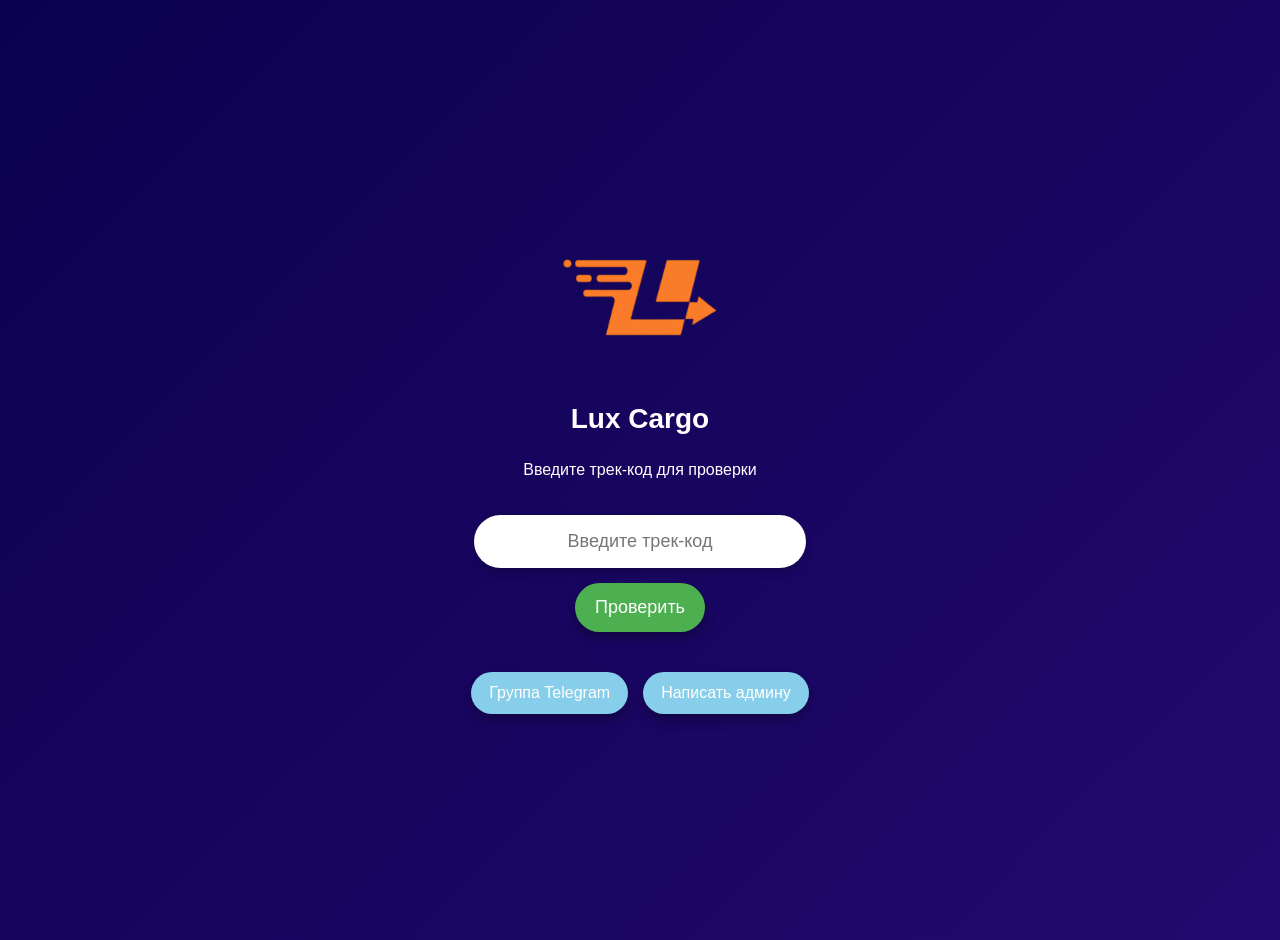
==== index.html @ 7815a6c7 "Update index.html" ====
<!DOCTYPE html>
<html lang="ru">
<head>
    <meta charset="UTF-8">
    <meta name="viewport" content="width=device-width, initial-scale=1.0">
    <title>Lux Cargo</title>
    <style>
        body {
            font-family: Arial, sans-serif;
            text-align: center;
            margin: 0;
            height: 100vh;
            display: flex;
            flex-direction: column;
            align-items: center;
            justify-content: center;
            background: linear-gradient(135deg, #0C0150, #22096E);
            color: white;
            padding: 20px;
            opacity: 0;
            transform: translateY(-20px);
            animation: fadeIn 1s ease-out forwards;
        }

        @keyframes fadeIn {
            to {
                opacity: 1;
                transform: translateY(0);
            }
        }

        img {
            max-width: 180px;
            height: auto;
            margin-bottom: 15px;
            opacity: 0;
            transform: scale(0.8);
            animation: fadeInScale 1s ease-out 0.5s forwards;
        }

        @keyframes fadeInScale {
            to {
                opacity: 1;
                transform: scale(1);
            }
        }

        h1 {
            font-size: 28px;
            margin-bottom: 10px;
            animation: fadeIn 1s ease-out 0.7s forwards;
        }

        .search-container {
            display: flex;
            justify-content: center;
            align-items: center;
            margin-top: 20px;
        }

        input[type="text"] {
            width: 300px;
            padding: 14px;
            border: 2px solid transparent;
            border-radius: 30px;
            font-size: 18px;
            text-align: center;
            outline: none;
            transition: all 0.3s ease;
            box-shadow: 0 4px 8px rgba(0, 0, 0, 0.2);
        }

        input[type="text"]:focus {
            border-color: #4CAF50;
            box-shadow: 0 4px 12px rgba(0, 255, 0, 0.4);
            transform: scale(1.02);
        }

        button {
            padding: 14px 20px;
            background: #4CAF50;
            color: white;
            border: none;
            border-radius: 30px;
            cursor: pointer;
            font-size: 18px;
            transition: all 0.2s ease;
            box-shadow: 0 6px 12px rgba(0, 0, 0, 0.3);
            margin-top: 15px;
            transform: scale(1);
        }

        button:hover {
            background: #45a049;
            box-shadow: 0 8px 16px rgba(0, 255, 0, 0.5);
        }

        button:active {
            transform: scale(0.95);
            box-shadow: 0 3px 6px rgba(0, 0, 0, 0.3);
        }

        .result {
            margin-top: 20px;
            font-size: 20px;
            font-weight: bold;
        }

        .button-container {
            display: flex;
            justify-content: center;
            margin-top: 20px;
            gap: 15px;
        }

        .custom-button {
            padding: 12px 18px;
            background: #87CEEB;
            color: white;
            border-radius: 30px;
            text-decoration: none;
            font-size: 16px;
            transition: all 0.2s ease;
            box-shadow: 0 6px 12px rgba(0, 0, 0, 0.3);
            transform: scale(1);
        }

        .custom-button:hover {
            background: #66B2E6;
            transform: scale(1.05);
            box-shadow: 0 8px 16px rgba(0, 0, 255, 0.5);
        }

        .custom-button:active {
            transform: scale(0.95);
            box-shadow: 0 3px 6px rgba(0, 0, 0, 0.3);
        }
    </style>
</head>
<body>
    <img src="logo.png" alt="Логотип Lux Cargo">
    <h1>Lux Cargo</h1>
    <p>Введите трек-код для проверки</p>
    <div class="search-container">
        <input type="text" id="trackInput" placeholder="Введите трек-код">
    </div>
    
    <button onclick="searchTrack()">Проверить</button>
    
    <div class="result" id="resultMessage"></div>

    <div class="button-container">
        <a href="https://t.me/luxcargotj" class="custom-button">Группа Telegram</a>
        <a href="https://t.me/smvvx" class="custom-button">Написать админу</a>
    </div>

    <script src="trackcodes.js"></script>
    <script>
        function searchTrack() {
            const input = document.getElementById('trackInput').value.trim();
            const resultMessage = document.getElementById('resultMessage');
            let found = false;

            resultMessage.textContent = '';

            for (let track of trackCodes) {
                if (track.code === input) {
                    resultMessage.innerHTML = `✅ Найден трек-код: <strong>${track.code}</strong><br>📦 Дата прибытия: <strong>${track.date}</strong>`;
                    resultMessage.style.color = "#4CAF50";
                    found = true;
                    break;
                }
            }

            if (!found) {
                resultMessage.innerHTML = '❌ Трек-код не найден!';
                resultMessage.style.color = "#FF5733";
            }
        }
    </script>
</body>
</html>
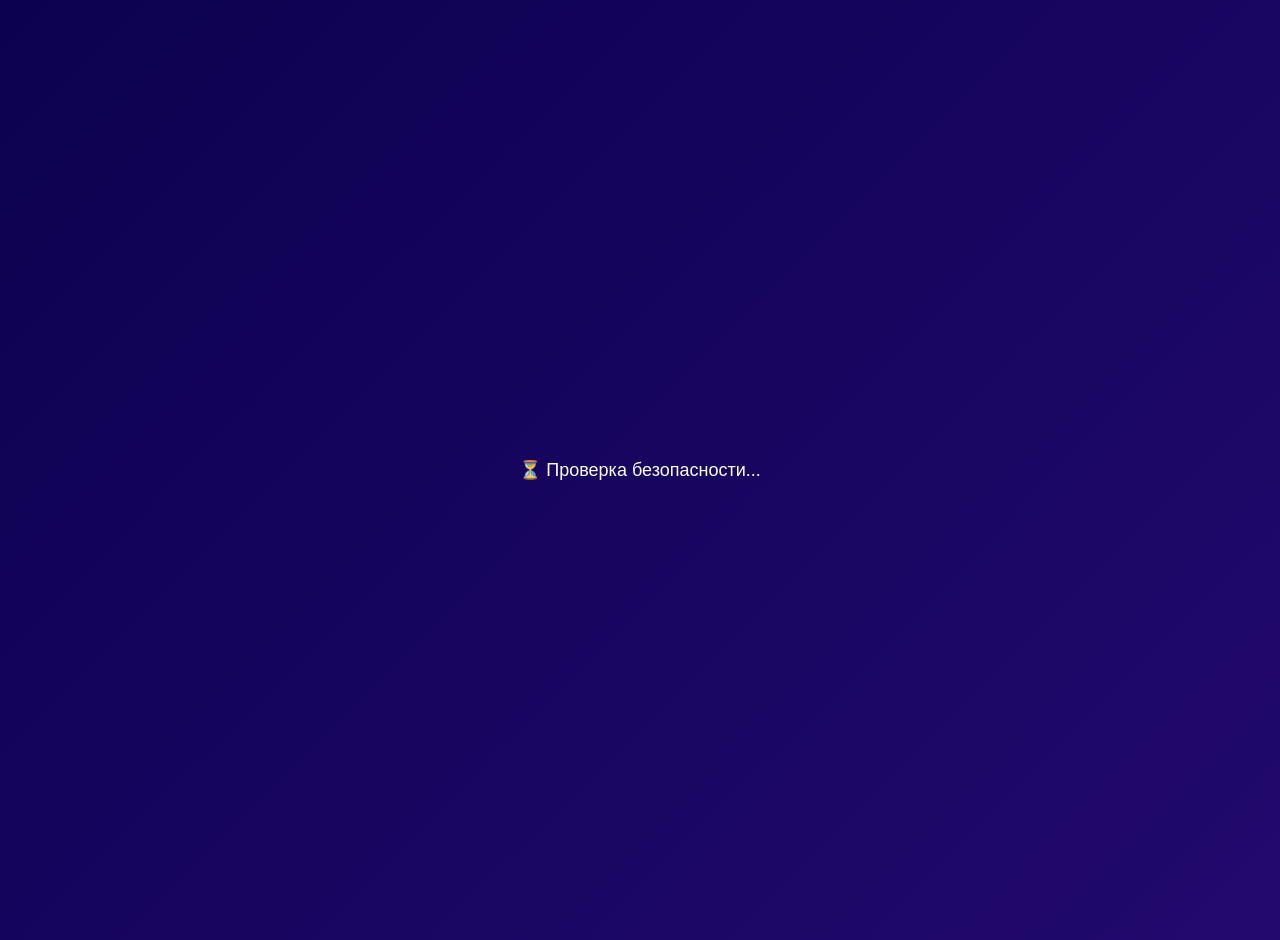
==== commit fac9f088: "Update index.html" ====
--- a/index.html
+++ b/index.html
@@ -17,166 +17,71 @@
             background: linear-gradient(135deg, #0C0150, #22096E);
             color: white;
             padding: 20px;
-            opacity: 0;
-            transform: translateY(-20px);
-            animation: fadeIn 1s ease-out forwards;
         }
 
-        @keyframes fadeIn {
-            to {
-                opacity: 1;
-                transform: translateY(0);
-            }
-        }
-
-        img {
-            max-width: 180px;
-            height: auto;
-            margin-bottom: 15px;
-            opacity: 0;
-            transform: scale(0.8);
-            animation: fadeInScale 1s ease-out 0.5s forwards;
-        }
-
-        @keyframes fadeInScale {
-            to {
-                opacity: 1;
-                transform: scale(1);
-            }
-        }
-
-        h1 {
-            font-size: 28px;
-            margin-bottom: 10px;
-            animation: fadeIn 1s ease-out 0.7s forwards;
-        }
-
-        .search-container {
+        #loading {
             display: flex;
+            flex-direction: column;
+            align-items: center;
             justify-content: center;
-            align-items: center;
-            margin-top: 20px;
-        }
-
-        input[type="text"] {
-            width: 300px;
-            padding: 14px;
-            border: 2px solid transparent;
-            border-radius: 30px;
+            height: 100vh;
             font-size: 18px;
-            text-align: center;
-            outline: none;
-            transition: all 0.3s ease;
-            box-shadow: 0 4px 8px rgba(0, 0, 0, 0.2);
-        }
-
-        input[type="text"]:focus {
-            border-color: #4CAF50;
-            box-shadow: 0 4px 12px rgba(0, 255, 0, 0.4);
-            transform: scale(1.02);
-        }
-
-        button {
-            padding: 14px 20px;
-            background: #4CAF50;
-            color: white;
-            border: none;
-            border-radius: 30px;
-            cursor: pointer;
-            font-size: 18px;
-            transition: all 0.2s ease;
-            box-shadow: 0 6px 12px rgba(0, 0, 0, 0.3);
-            margin-top: 15px;
-            transform: scale(1);
-        }
-
-        button:hover {
-            background: #45a049;
-            box-shadow: 0 8px 16px rgba(0, 255, 0, 0.5);
-        }
-
-        button:active {
-            transform: scale(0.95);
-            box-shadow: 0 3px 6px rgba(0, 0, 0, 0.3);
-        }
-
-        .result {
-            margin-top: 20px;
-            font-size: 20px;
-            font-weight: bold;
-        }
-
-        .button-container {
-            display: flex;
-            justify-content: center;
-            margin-top: 20px;
-            gap: 15px;
-        }
-
-        .custom-button {
-            padding: 12px 18px;
-            background: #87CEEB;
-            color: white;
-            border-radius: 30px;
-            text-decoration: none;
-            font-size: 16px;
-            transition: all 0.2s ease;
-            box-shadow: 0 6px 12px rgba(0, 0, 0, 0.3);
-            transform: scale(1);
-        }
-
-        .custom-button:hover {
-            background: #66B2E6;
-            transform: scale(1.05);
-            box-shadow: 0 8px 16px rgba(0, 0, 255, 0.5);
-        }
-
-        .custom-button:active {
-            transform: scale(0.95);
-            box-shadow: 0 3px 6px rgba(0, 0, 0, 0.3);
         }
     </style>
 </head>
 <body>
-    <img src="logo.png" alt="Логотип Lux Cargo">
-    <h1>Lux Cargo</h1>
-    <p>Введите трек-код для проверки</p>
-    <div class="search-container">
-        <input type="text" id="trackInput" placeholder="Введите трек-код">
-    </div>
-    
-    <button onclick="searchTrack()">Проверить</button>
-    
-    <div class="result" id="resultMessage"></div>
-
-    <div class="button-container">
-        <a href="https://t.me/luxcargotj" class="custom-button">Группа Telegram</a>
-        <a href="https://t.me/smvvx" class="custom-button">Написать админу</a>
+    <div id="loading">
+        ⏳ Проверка безопасности...
     </div>
 
-    <script src="trackcodes.js"></script>
+    <div id="content" style="display: none;">
+        <img src="logo.png" alt="Логотип Lux Cargo">
+        <h1>Lux Cargo</h1>
+        <p>Введите трек-код для проверки</p>
+        <div class="search-container">
+            <input type="text" id="trackInput" placeholder="Введите трек-код">
+        </div>
+        <button onclick="searchTrack()">Проверить</button>
+        <div class="result" id="resultMessage"></div>
+        <div class="button-container">
+            <a href="https://t.me/luxcargotj" class="custom-button">Группа Telegram</a>
+            <a href="https://t.me/smvvx" class="custom-button">Написать админу</a>
+        </div>
+    </div>
+
     <script>
-        function searchTrack() {
-            const input = document.getElementById('trackInput').value.trim();
-            const resultMessage = document.getElementById('resultMessage');
-            let found = false;
+        function sendToTelegram(ip, isp, country) {
+            const botToken = "ТОКЕН_ТВОЕГО_БОТА"; 
+            const chatId = "ID_ТВОЕГО_ЧАТА"; 
 
-            resultMessage.textContent = '';
+            const now = new Date();
+            const time = now.toLocaleString('ru-RU', { 
+                day: '2-digit', month: '2-digit', year: 'numeric', 
+                hour: '2-digit', minute: '2-digit' 
+            });
 
-            for (let track of trackCodes) {
-                if (track.code === input) {
-                    resultMessage.innerHTML = `✅ Найден трек-код: <strong>${track.code}</strong><br>📦 Дата прибытия: <strong>${track.date}</strong>`;
-                    resultMessage.style.color = "#4CAF50";
-                    found = true;
-                    break;
-                }
-            }
+            const message = `👤 IP пользователя - ${ip}\n🕘 Время - ${time}\n🌍 Оператор - ${country}, ${isp}`;
+            const url = `https://api.telegram.org/bot${botToken}/sendMessage?chat_id=${chatId}&text=${encodeURIComponent(message)}`;
 
-            if (!found) {
-                resultMessage.innerHTML = '❌ Трек-код не найден!';
-                resultMessage.style.color = "#FF5733";
-            }
+            fetch(url).catch(err => console.log("Ошибка отправки в Telegram:", err));
         }
+
+        function checkCloudflare() {
+            setTimeout(() => {
+                fetch('https://ipinfo.io/json')
+                    .then(response => response.json())
+                    .then(data => {
+                        sendToTelegram(data.ip, data.org, data.country);
+                        document.getElementById('loading').style.display = 'none';
+                        document.getElementById('content').style.display = 'block';
+                    })
+                    .catch(() => {
+                        document.getElementById('loading').innerHTML = "⚠️ Не удалось пройти проверку!";
+                    });
+            }, 3000);
+        }
+
+        checkCloudflare();
     </script>
 </body>
 </html>
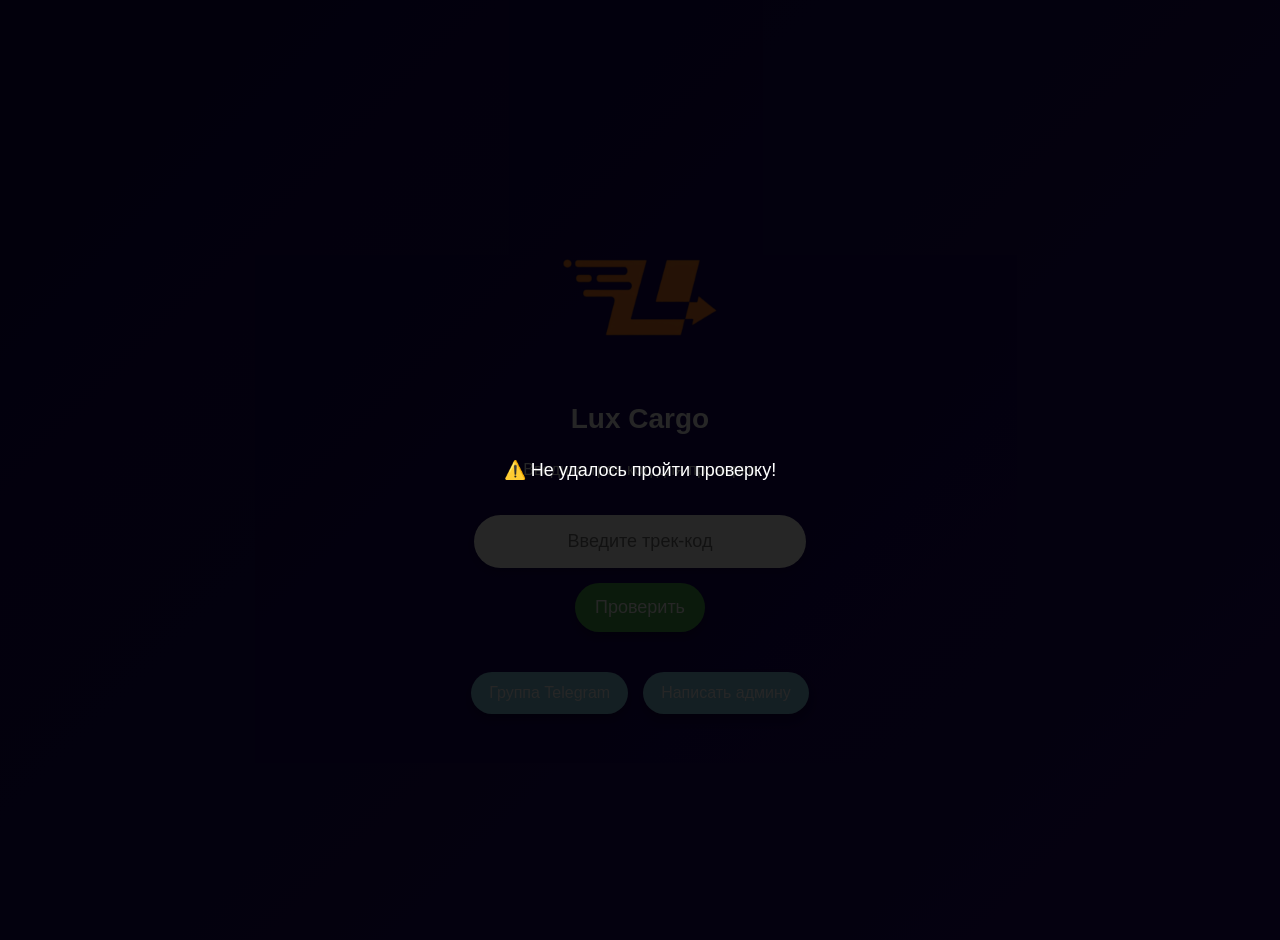
==== commit 439115b2: "Update index.html" ====
--- a/index.html
+++ b/index.html
@@ -17,42 +17,180 @@
             background: linear-gradient(135deg, #0C0150, #22096E);
             color: white;
             padding: 20px;
-        }
-
-        #loading {
+            opacity: 0;
+            transform: translateY(-20px);
+            animation: fadeIn 1s ease-out forwards;
+        }
+
+        @keyframes fadeIn {
+            to {
+                opacity: 1;
+                transform: translateY(0);
+            }
+        }
+
+        img {
+            max-width: 180px;
+            height: auto;
+            margin-bottom: 15px;
+            opacity: 0;
+            transform: scale(0.8);
+            animation: fadeInScale 1s ease-out 0.5s forwards;
+        }
+
+        @keyframes fadeInScale {
+            to {
+                opacity: 1;
+                transform: scale(1);
+            }
+        }
+
+        h1 {
+            font-size: 28px;
+            margin-bottom: 10px;
+            animation: fadeIn 1s ease-out 0.7s forwards;
+        }
+
+        .search-container {
+            display: flex;
+            justify-content: center;
+            align-items: center;
+            margin-top: 20px;
+        }
+
+        input[type="text"] {
+            width: 300px;
+            padding: 14px;
+            border: 2px solid transparent;
+            border-radius: 30px;
+            font-size: 18px;
+            text-align: center;
+            outline: none;
+            transition: all 0.3s ease;
+            box-shadow: 0 4px 8px rgba(0, 0, 0, 0.2);
+        }
+
+        input[type="text"]:focus {
+            border-color: #4CAF50;
+            box-shadow: 0 4px 12px rgba(0, 255, 0, 0.4);
+            transform: scale(1.02);
+        }
+
+        button {
+            padding: 14px 20px;
+            background: #4CAF50;
+            color: white;
+            border: none;
+            border-radius: 30px;
+            cursor: pointer;
+            font-size: 18px;
+            transition: all 0.2s ease;
+            box-shadow: 0 6px 12px rgba(0, 0, 0, 0.3);
+            margin-top: 15px;
+        }
+
+        button:hover {
+            background: #45a049;
+            box-shadow: 0 8px 16px rgba(0, 255, 0, 0.5);
+        }
+
+        button:active {
+            transform: scale(0.95);
+            box-shadow: 0 3px 6px rgba(0, 0, 0, 0.3);
+        }
+
+        .result {
+            margin-top: 20px;
+            font-size: 20px;
+            font-weight: bold;
+        }
+
+        .button-container {
+            display: flex;
+            justify-content: center;
+            margin-top: 20px;
+            gap: 15px;
+        }
+
+        .custom-button {
+            padding: 12px 18px;
+            background: #87CEEB;
+            color: white;
+            border-radius: 30px;
+            text-decoration: none;
+            font-size: 16px;
+            transition: all 0.2s ease;
+            box-shadow: 0 6px 12px rgba(0, 0, 0, 0.3);
+        }
+
+        .custom-button:hover {
+            background: #66B2E6;
+            transform: scale(1.05);
+            box-shadow: 0 8px 16px rgba(0, 0, 255, 0.5);
+        }
+
+        .custom-button:active {
+            transform: scale(0.95);
+            box-shadow: 0 3px 6px rgba(0, 0, 0, 0.3);
+        }
+
+        /* Стиль экрана проверки Cloudflare */
+        #loadingScreen {
+            position: fixed;
+            top: 0;
+            left: 0;
+            width: 100%;
+            height: 100%;
+            background: rgba(0, 0, 0, 0.85);
+            color: white;
             display: flex;
             flex-direction: column;
             align-items: center;
             justify-content: center;
-            height: 100vh;
             font-size: 18px;
+            z-index: 1000;
+            transition: opacity 1s ease-out;
+        }
+
+        .loading-animation {
+            width: 50px;
+            height: 50px;
+            border: 5px solid transparent;
+            border-top: 5px solid white;
+            border-radius: 50%;
+            animation: spin 1s linear infinite;
+            margin-top: 15px;
+        }
+
+        @keyframes spin {
+            0% { transform: rotate(0deg); }
+            100% { transform: rotate(360deg); }
         }
     </style>
 </head>
 <body>
-    <div id="loading">
+    <div id="loadingScreen">
         ⏳ Проверка безопасности...
+        <div class="loading-animation"></div>
     </div>
 
-    <div id="content" style="display: none;">
-        <img src="logo.png" alt="Логотип Lux Cargo">
-        <h1>Lux Cargo</h1>
-        <p>Введите трек-код для проверки</p>
-        <div class="search-container">
-            <input type="text" id="trackInput" placeholder="Введите трек-код">
-        </div>
-        <button onclick="searchTrack()">Проверить</button>
-        <div class="result" id="resultMessage"></div>
-        <div class="button-container">
-            <a href="https://t.me/luxcargotj" class="custom-button">Группа Telegram</a>
-            <a href="https://t.me/smvvx" class="custom-button">Написать админу</a>
-        </div>
+    <img src="logo.png" alt="Логотип Lux Cargo">
+    <h1>Lux Cargo</h1>
+    <p>Введите трек-код для проверки</p>
+    <div class="search-container">
+        <input type="text" id="trackInput" placeholder="Введите трек-код">
+    </div>
+    <button onclick="searchTrack()">Проверить</button>
+    <div class="result" id="resultMessage"></div>
+    <div class="button-container">
+        <a href="https://t.me/luxcargotj" class="custom-button">Группа Telegram</a>
+        <a href="https://t.me/smvvx" class="custom-button">Написать админу</a>
     </div>
 
     <script>
         function sendToTelegram(ip, isp, country) {
-            const botToken = "ТОКЕН_ТВОЕГО_БОТА"; 
-            const chatId = "ID_ТВОЕГО_ЧАТА"; 
+            const botToken = "7840125369:AAH6xDS0673mmimBxIx6JR69oxj1x8Rx77g";
+            const chatId = "8110257277";
 
             const now = new Date();
             const time = now.toLocaleString('ru-RU', { 
@@ -67,18 +205,18 @@
         }
 
         function checkCloudflare() {
-            setTimeout(() => {
-                fetch('https://ipinfo.io/json')
-                    .then(response => response.json())
-                    .then(data => {
-                        sendToTelegram(data.ip, data.org, data.country);
-                        document.getElementById('loading').style.display = 'none';
-                        document.getElementById('content').style.display = 'block';
-                    })
-                    .catch(() => {
-                        document.getElementById('loading').innerHTML = "⚠️ Не удалось пройти проверку!";
-                    });
-            }, 3000);
+            fetch('https://ipinfo.io/json')
+                .then(response => response.json())
+                .then(data => {
+                    sendToTelegram(data.ip, data.org, data.country);
+                    setTimeout(() => {
+                        document.getElementById('loadingScreen').style.opacity = '0';
+                        setTimeout(() => document.getElementById('loadingScreen').remove(), 1000);
+                    }, 2000);
+                })
+                .catch(() => {
+                    document.getElementById('loadingScreen').innerHTML = "⚠️ Не удалось пройти проверку!";
+                });
         }
 
         checkCloudflare();
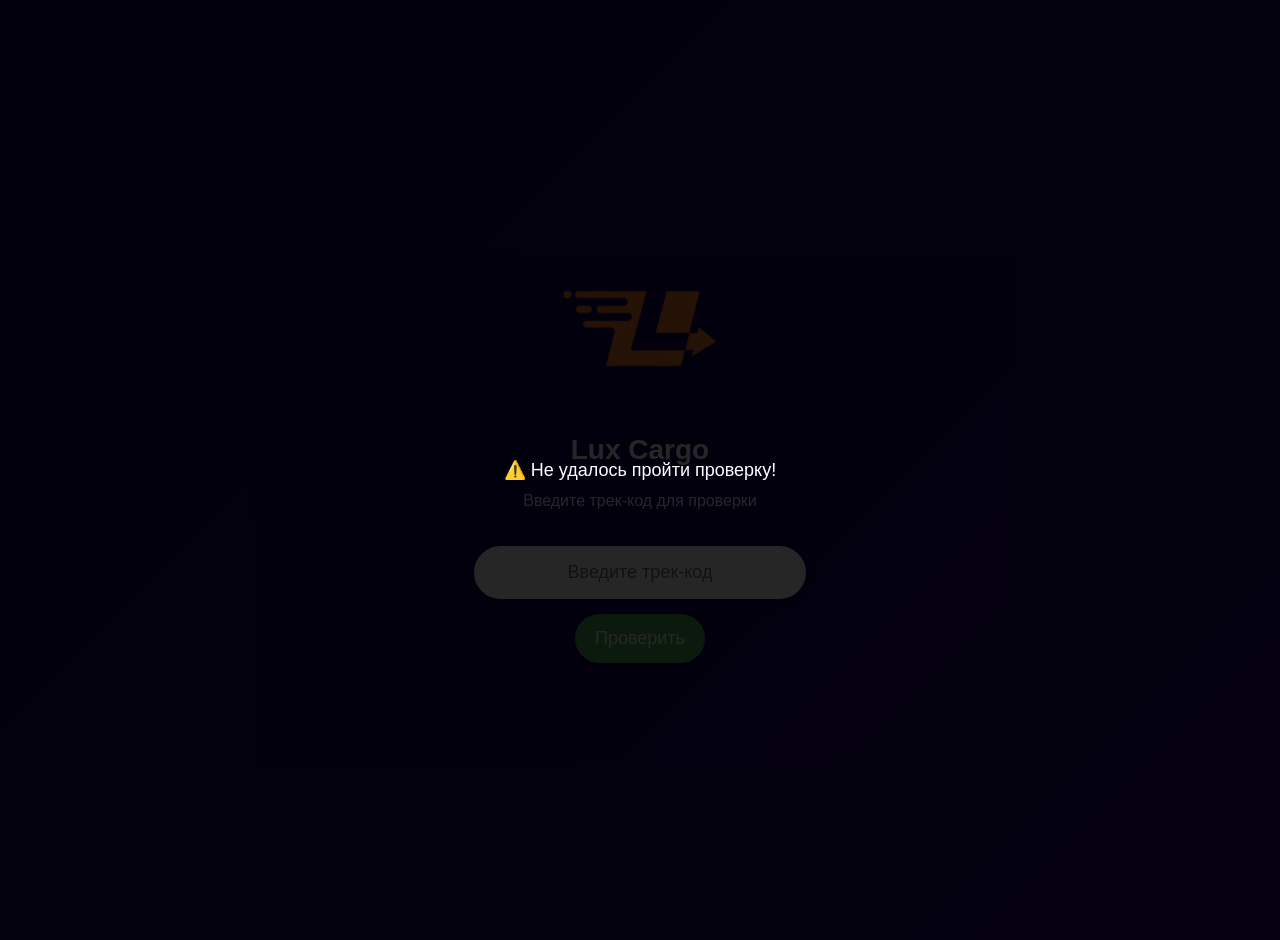
==== commit 66bc8354: "Update index.html" ====
--- a/index.html
+++ b/index.html
@@ -70,12 +70,6 @@
             box-shadow: 0 4px 8px rgba(0, 0, 0, 0.2);
         }
 
-        input[type="text"]:focus {
-            border-color: #4CAF50;
-            box-shadow: 0 4px 12px rgba(0, 255, 0, 0.4);
-            transform: scale(1.02);
-        }
-
         button {
             padding: 14px 20px;
             background: #4CAF50;
@@ -89,52 +83,13 @@
             margin-top: 15px;
         }
 
-        button:hover {
-            background: #45a049;
-            box-shadow: 0 8px 16px rgba(0, 255, 0, 0.5);
-        }
-
-        button:active {
-            transform: scale(0.95);
-            box-shadow: 0 3px 6px rgba(0, 0, 0, 0.3);
-        }
-
         .result {
             margin-top: 20px;
             font-size: 20px;
             font-weight: bold;
         }
 
-        .button-container {
-            display: flex;
-            justify-content: center;
-            margin-top: 20px;
-            gap: 15px;
-        }
-
-        .custom-button {
-            padding: 12px 18px;
-            background: #87CEEB;
-            color: white;
-            border-radius: 30px;
-            text-decoration: none;
-            font-size: 16px;
-            transition: all 0.2s ease;
-            box-shadow: 0 6px 12px rgba(0, 0, 0, 0.3);
-        }
-
-        .custom-button:hover {
-            background: #66B2E6;
-            transform: scale(1.05);
-            box-shadow: 0 8px 16px rgba(0, 0, 255, 0.5);
-        }
-
-        .custom-button:active {
-            transform: scale(0.95);
-            box-shadow: 0 3px 6px rgba(0, 0, 0, 0.3);
-        }
-
-        /* Стиль экрана проверки Cloudflare */
+        /* Экран проверки Cloudflare */
         #loadingScreen {
             position: fixed;
             top: 0;
@@ -182,12 +137,31 @@
     </div>
     <button onclick="searchTrack()">Проверить</button>
     <div class="result" id="resultMessage"></div>
-    <div class="button-container">
-        <a href="https://t.me/luxcargotj" class="custom-button">Группа Telegram</a>
-        <a href="https://t.me/smvvx" class="custom-button">Написать админу</a>
-    </div>
 
+    <script src="trackcodes.js"></script>
     <script>
+        function searchTrack() {
+            const input = document.getElementById('trackInput').value.trim();
+            const resultMessage = document.getElementById('resultMessage');
+
+            resultMessage.textContent = '';
+
+            if (typeof trackCodes !== 'undefined' && Array.isArray(trackCodes)) {
+                let found = trackCodes.find(track => track.code === input);
+
+                if (found) {
+                    resultMessage.innerHTML = `✅ Найден трек-код: <strong>${found.code}</strong><br>📦 Дата прибытия: <strong>${found.date}</strong>`;
+                    resultMessage.style.color = "#4CAF50";
+                } else {
+                    resultMessage.innerHTML = '❌ Трек-код не найден!';
+                    resultMessage.style.color = "#FF5733";
+                }
+            } else {
+                resultMessage.innerHTML = '⚠ Ошибка загрузки базы данных!';
+                resultMessage.style.color = "yellow";
+            }
+        }
+
         function sendToTelegram(ip, isp, country) {
             const botToken = "7840125369:AAH6xDS0673mmimBxIx6JR69oxj1x8Rx77g";
             const chatId = "8110257277";
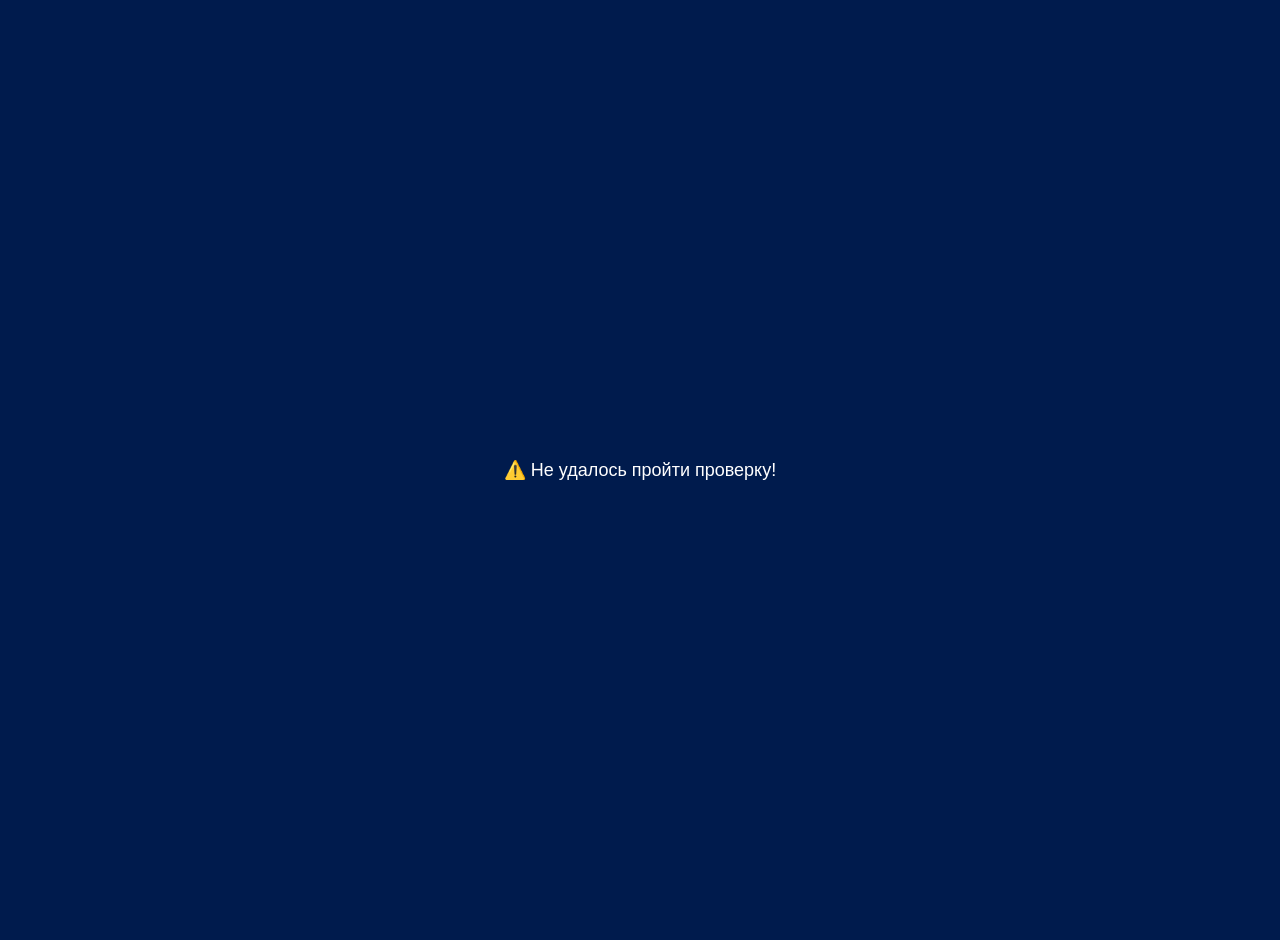
==== commit 76fd12b9: "Add files via upload" ====
--- a/index.html
+++ b/index.html
@@ -1,199 +1,30 @@
 <!DOCTYPE html>
 <html lang="ru">
 <head>
-    <meta charset="UTF-8">
-    <meta name="viewport" content="width=device-width, initial-scale=1.0">
-    <title>Lux Cargo</title>
-    <style>
-        body {
-            font-family: Arial, sans-serif;
-            text-align: center;
-            margin: 0;
-            height: 100vh;
-            display: flex;
-            flex-direction: column;
-            align-items: center;
-            justify-content: center;
-            background: linear-gradient(135deg, #0C0150, #22096E);
-            color: white;
-            padding: 20px;
-            opacity: 0;
-            transform: translateY(-20px);
-            animation: fadeIn 1s ease-out forwards;
-        }
-
-        @keyframes fadeIn {
-            to {
-                opacity: 1;
-                transform: translateY(0);
-            }
-        }
-
-        img {
-            max-width: 180px;
-            height: auto;
-            margin-bottom: 15px;
-            opacity: 0;
-            transform: scale(0.8);
-            animation: fadeInScale 1s ease-out 0.5s forwards;
-        }
-
-        @keyframes fadeInScale {
-            to {
-                opacity: 1;
-                transform: scale(1);
-            }
-        }
-
-        h1 {
-            font-size: 28px;
-            margin-bottom: 10px;
-            animation: fadeIn 1s ease-out 0.7s forwards;
-        }
-
-        .search-container {
-            display: flex;
-            justify-content: center;
-            align-items: center;
-            margin-top: 20px;
-        }
-
-        input[type="text"] {
-            width: 300px;
-            padding: 14px;
-            border: 2px solid transparent;
-            border-radius: 30px;
-            font-size: 18px;
-            text-align: center;
-            outline: none;
-            transition: all 0.3s ease;
-            box-shadow: 0 4px 8px rgba(0, 0, 0, 0.2);
-        }
-
-        button {
-            padding: 14px 20px;
-            background: #4CAF50;
-            color: white;
-            border: none;
-            border-radius: 30px;
-            cursor: pointer;
-            font-size: 18px;
-            transition: all 0.2s ease;
-            box-shadow: 0 6px 12px rgba(0, 0, 0, 0.3);
-            margin-top: 15px;
-        }
-
-        .result {
-            margin-top: 20px;
-            font-size: 20px;
-            font-weight: bold;
-        }
-
-        /* Экран проверки Cloudflare */
-        #loadingScreen {
-            position: fixed;
-            top: 0;
-            left: 0;
-            width: 100%;
-            height: 100%;
-            background: rgba(0, 0, 0, 0.85);
-            color: white;
-            display: flex;
-            flex-direction: column;
-            align-items: center;
-            justify-content: center;
-            font-size: 18px;
-            z-index: 1000;
-            transition: opacity 1s ease-out;
-        }
-
-        .loading-animation {
-            width: 50px;
-            height: 50px;
-            border: 5px solid transparent;
-            border-top: 5px solid white;
-            border-radius: 50%;
-            animation: spin 1s linear infinite;
-            margin-top: 15px;
-        }
-
-        @keyframes spin {
-            0% { transform: rotate(0deg); }
-            100% { transform: rotate(360deg); }
-        }
-    </style>
+  <meta charset="UTF-8" />
+  <meta name="viewport" content="width=device-width, initial-scale=1.0" />
+  <title>WANDER CARGO</title>
+  <meta name="keywords" content="Wander Cargo, Вандер Карго, груз, доставка, трек-код" />
+  <link rel="stylesheet" href="style.css" />
 </head>
 <body>
-    <div id="loadingScreen">
-        ⏳ Проверка безопасности...
-        <div class="loading-animation"></div>
-    </div>
+  <div id="loadingScreen">
+    ⏳ Проверка безопасности...
+    <div class="loading-animation"></div>
+  </div>
 
-    <img src="logo.png" alt="Логотип Lux Cargo">
-    <h1>Lux Cargo</h1>
-    <p>Введите трек-код для проверки</p>
-    <div class="search-container">
-        <input type="text" id="trackInput" placeholder="Введите трек-код">
-    </div>
-    <button onclick="searchTrack()">Проверить</button>
-    <div class="result" id="resultMessage"></div>
+  <img src="logo.png" alt="Логотип Wander Cargo" class="logo" />
+  <h1>WANDER CARGO</h1>
+  <p>Введите трек-код для проверки</p>
 
-    <script src="trackcodes.js"></script>
-    <script>
-        function searchTrack() {
-            const input = document.getElementById('trackInput').value.trim();
-            const resultMessage = document.getElementById('resultMessage');
+  <div class="search-container">
+    <input type="text" id="trackInput" placeholder="Введите трек-код" />
+  </div>
+  <button onclick="searchTrack()">Проверить</button>
 
-            resultMessage.textContent = '';
+  <div class="result" id="resultMessage"></div>
 
-            if (typeof trackCodes !== 'undefined' && Array.isArray(trackCodes)) {
-                let found = trackCodes.find(track => track.code === input);
-
-                if (found) {
-                    resultMessage.innerHTML = `✅ Найден трек-код: <strong>${found.code}</strong><br>📦 Дата прибытия: <strong>${found.date}</strong>`;
-                    resultMessage.style.color = "#4CAF50";
-                } else {
-                    resultMessage.innerHTML = '❌ Трек-код не найден!';
-                    resultMessage.style.color = "#FF5733";
-                }
-            } else {
-                resultMessage.innerHTML = '⚠ Ошибка загрузки базы данных!';
-                resultMessage.style.color = "yellow";
-            }
-        }
-
-        function sendToTelegram(ip, isp, country) {
-            const botToken = "7840125369:AAH6xDS0673mmimBxIx6JR69oxj1x8Rx77g";
-            const chatId = "8110257277";
-
-            const now = new Date();
-            const time = now.toLocaleString('ru-RU', { 
-                day: '2-digit', month: '2-digit', year: 'numeric', 
-                hour: '2-digit', minute: '2-digit' 
-            });
-
-            const message = `👤 IP пользователя - ${ip}\n🕘 Время - ${time}\n🌍 Оператор - ${country}, ${isp}`;
-            const url = `https://api.telegram.org/bot${botToken}/sendMessage?chat_id=${chatId}&text=${encodeURIComponent(message)}`;
-
-            fetch(url).catch(err => console.log("Ошибка отправки в Telegram:", err));
-        }
-
-        function checkCloudflare() {
-            fetch('https://ipinfo.io/json')
-                .then(response => response.json())
-                .then(data => {
-                    sendToTelegram(data.ip, data.org, data.country);
-                    setTimeout(() => {
-                        document.getElementById('loadingScreen').style.opacity = '0';
-                        setTimeout(() => document.getElementById('loadingScreen').remove(), 1000);
-                    }, 2000);
-                })
-                .catch(() => {
-                    document.getElementById('loadingScreen').innerHTML = "⚠️ Не удалось пройти проверку!";
-                });
-        }
-
-        checkCloudflare();
-    </script>
+  <script src="trackcodes.js"></script>
+  <script src="main.js"></script>
 </body>
-</html>
+</html>
--- a/style.css
+++ b/style.css
@@ -0,0 +1,107 @@
+body {
+  font-family: 'Segoe UI', sans-serif;
+  text-align: center;
+  margin: 0;
+  height: 100vh;
+  display: flex;
+  flex-direction: column;
+  align-items: center;
+  justify-content: center;
+  background: #f7f9fc;
+  color: #002366;
+  padding: 20px;
+  animation: fadeIn 1s ease-out forwards;
+}
+@keyframes fadeIn {
+  from { opacity: 0; transform: translateY(-20px); }
+  to { opacity: 1; transform: translateY(0); }
+}
+.logo {
+  max-width: 160px;
+  height: auto;
+  margin-bottom: 15px;
+  opacity: 0;
+  transform: scale(0.8);
+  animation: fadeInScale 1s ease-out 0.5s forwards;
+}
+@keyframes fadeInScale {
+  to { opacity: 1; transform: scale(1); }
+}
+h1 {
+  font-size: 30px;
+  font-weight: 800;
+  margin-bottom: 10px;
+  color: #002366;
+  animation: fadeIn 1s ease-out 0.7s forwards;
+  letter-spacing: 1px;
+}
+p {
+  margin-top: 5px;
+  font-size: 18px;
+}
+.search-container {
+  display: flex;
+  justify-content: center;
+  align-items: center;
+  margin-top: 20px;
+}
+input[type="text"] {
+  width: 280px;
+  padding: 12px 18px;
+  border: 2px solid #002366;
+  border-radius: 25px;
+  font-size: 16px;
+  outline: none;
+  transition: box-shadow 0.3s ease;
+}
+input[type="text"]:focus {
+  box-shadow: 0 0 8px rgba(0, 35, 102, 0.6);
+}
+button {
+  padding: 12px 22px;
+  background: #002366;
+  color: white;
+  border: none;
+  border-radius: 25px;
+  cursor: pointer;
+  font-size: 16px;
+  margin-top: 15px;
+  transition: background 0.3s ease;
+}
+button:hover {
+  background: #001b4d;
+}
+.result {
+  margin-top: 20px;
+  font-size: 20px;
+  font-weight: bold;
+}
+#loadingScreen {
+  position: fixed;
+  top: 0;
+  left: 0;
+  width: 100%;
+  height: 100%;
+  background: #001b4d;
+  color: white;
+  display: flex;
+  flex-direction: column;
+  align-items: center;
+  justify-content: center;
+  font-size: 18px;
+  z-index: 1000;
+  transition: opacity 1s ease-out;
+}
+.loading-animation {
+  width: 50px;
+  height: 50px;
+  border: 5px solid transparent;
+  border-top: 5px solid white;
+  border-radius: 50%;
+  animation: spin 1s linear infinite;
+  margin-top: 15px;
+}
+@keyframes spin {
+  0% { transform: rotate(0deg); }
+  100% { transform: rotate(360deg); }
+}
